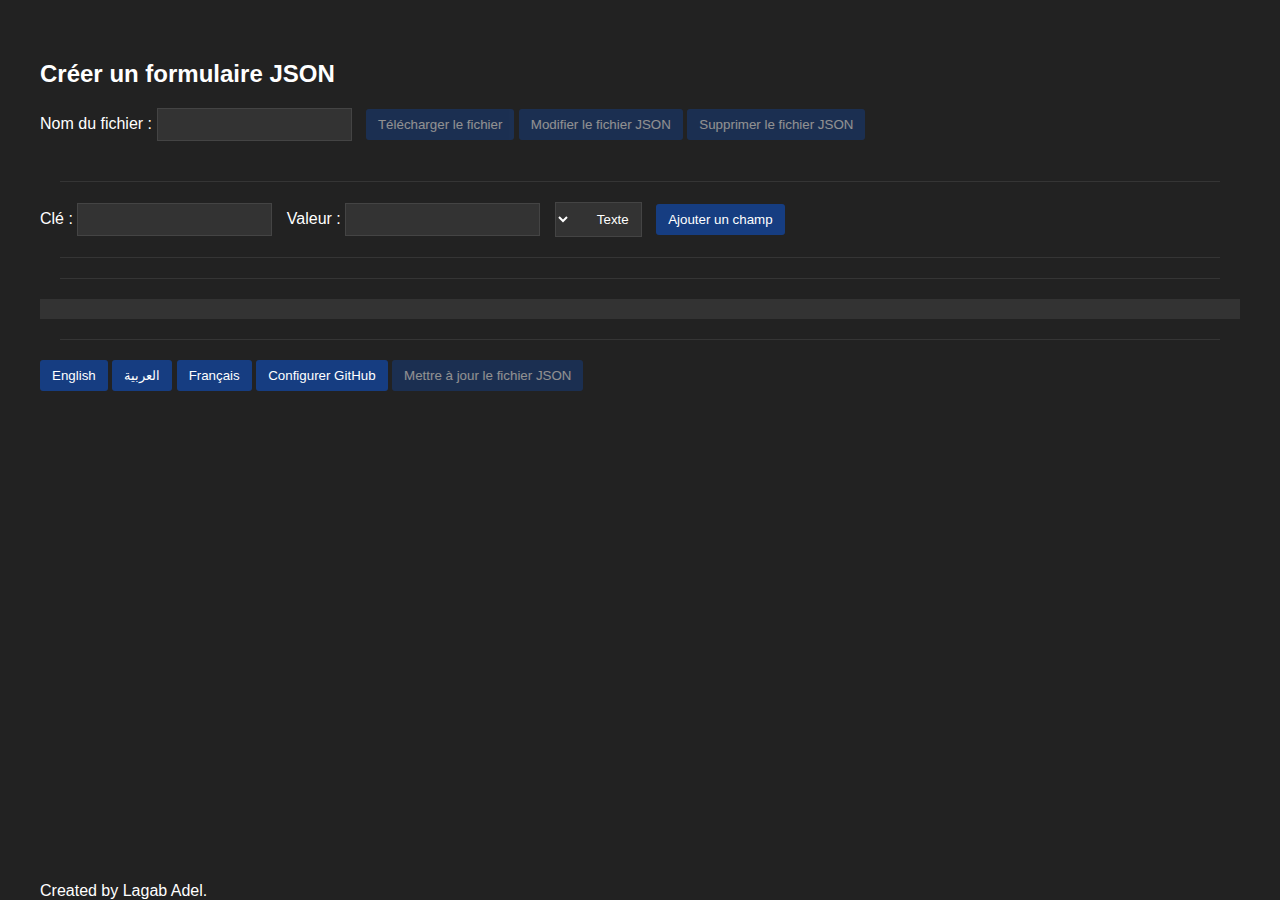
==== index.html @ 6e45dd1a "Update index.html" ====
<!DOCTYPE html>
<html lang="fr">
<head>
<meta charset="UTF-8">
<meta name="viewport" content="width=device-width, initial-scale=1.0">
<title>Create JSON Form</title>
<style>
  body {
    background-color: #222;
    color: #fff;
    font-family: Arial, sans-serif;
    margin: 0;
    padding: 40px;
  }

  h2 {
    color: #fff;
  }

  input[type="text"],
  select {
    background-color: #333;
    color: #fff;
    border: 1px solid #444;
    padding: 8px;
    margin-right: 10px;
  }

  input[type="text"]:focus,
  select:focus {
    outline: none;
    border-color: #555;
  }

  button {
    background-color: #163d81;
    color: #fff;
    border: none;
    padding: 8px 12px;
    cursor: pointer;
    border-radius: 3px;
  }

  button:hover {
    background-color: #2e4f89;
  }

  .nestedFields {
    margin-left: 20px;
  }

  .nestedFields div {
    margin-bottom: 5px;
  }

  #formFields {
    margin-top: 20px;
  }

  #formFields div {
    margin-bottom: 10px;
  }

  pre {
    background-color: #333;
    color: #fff;
    padding: 10px;
    white-space: pre-wrap;
    margin-top: 20px;
    font-size: 14px;
  }
</style>
</head>
<body>
  <h2 id="pageTitle">Créer un formulaire JSON</h2>
<div style="
    margin-bottom: 40px;
">
    <label id="fileNameLabel" for="fileName">Nom du fichier :</label>
    <input type="text" id="fileName">
    <button onclick="downloadJSON()" id="downloadBtn" disabled="" style="opacity: 0.5;">Télécharger le fichier</button>
    <button onclick="modifyJSONFile()" id="modifyBtn" disabled="" style="opacity: 0.5;">Modifier le fichier JSON</button>
    <button onclick="removeJSONFile()" id="removeBtn" disabled="" style="opacity: 0.5;">Supprimer le fichier JSON</button>
</div>
<div style="
    height: 1px;
    margin: 20px;
    width: auto;
    background-color: grey;
    opacity: 0.2;
"></div>
<div>
    <label id="keyLabel" for="inputKey">Clé :</label>
    <input type="text" id="inputKey" dir="rtl">
    <label id="valueLabel" for="inputValue">Valeur :</label>
    <input type="text" id="inputValue" dir="rtl">
    <select id="inputType" dir="rtl">
        <option value="string">Texte</option>
        <option value="number">Nombre</option>
        <option value="boolean">Booléen</option>
        <option value="array">Tableau</option>
        <option value="object">Objet</option>
    </select>
    <button onclick="addField()" id="addFieldBtn">Ajouter un champ</button>
</div>
<div style="
    height: 1px;
    margin: 20px;
    width: auto;
    background-color: grey;
    opacity: 0.2;
"></div>
<div id="formFields"></div>
<div style="
    height: 1px;
    margin: 20px;
    width: auto;
    background-color: grey;
    opacity: 0.2;
"></div>
<pre id="jsonDisplay"></pre>
<div style="
    height: 1px;
    margin: 20px;
    width: auto;
    background-color: grey;
    opacity: 0.2;
"></div>
<button onclick="changeLanguage('en')">English</button>
<button onclick="changeLanguage('ar')">العربية</button>
<button onclick="changeLanguage('fr')">Français</button>
<button onclick="configureGitHub()">Configurer GitHub</button>
<button onclick="updateJSONFile()" id="updateBtn" disabled="" style="opacity: 0.5;">Mettre à jour le fichier JSON</button>
<div style="
    position: absolute;
    bottom: 0;
">Created by Lagab Adel.</div>

<script>
    let jsonObject = {};
    let githubOwner=null;
    let githubRepo=null;
    let githubPath=null;
    let githubFileName=null;
    let githubToken=null;
    const languageTexts = {
        'en': {
            'pageTitle': 'Create JSON Form',
            'addFieldBtn': 'Add Field',
            'downloadBtn': 'Download File',
            'modifyBtn': 'Modify JSON File',
            'removeBtn': 'Remove JSON File',
            'updateBtn': 'Update JSON File',
            'keyLabel': 'Key:',
            'valueLabel': 'Value:',
            'fileNameLabel': 'File Name:',
            'stringOption': 'String',
            'numberOption': 'Number',
            'booleanOption': 'Boolean',
            'arrayOption': 'Array',
            'objectOption': 'Object'
        },
        'ar': {
            'pageTitle': 'إنشاء نموذج JSON',
            'addFieldBtn': 'إضافة حقل',
            'downloadBtn': 'تحميل الملف',
            'modifyBtn': 'تعديل ملف JSON',
            'removeBtn': 'إزالة ملف JSON',
            'updateBtn': 'تحديث ملف JSON',
            'keyLabel': 'المفتاح:',
            'valueLabel': 'القيمة:',
            'fileNameLabel': 'اسم الملف:',
            'stringOption': 'نص',
            'numberOption': 'رقم',
            'booleanOption': 'منطقي',
            'arrayOption': 'مصفوفة',
            'objectOption': 'كائن'
        },
        'fr': {
            'pageTitle': 'Créer un formulaire JSON',
            'addFieldBtn': 'Ajouter un champ',
            'downloadBtn': 'Télécharger le fichier',
            'modifyBtn': 'Modifier le fichier JSON',
            'removeBtn': 'Supprimer le fichier JSON',
            'updateBtn': 'Mettre à jour le fichier JSON',
            'keyLabel': 'Clé :',
            'valueLabel': 'Valeur :',
            'fileNameLabel': 'Nom du fichier :',
            'stringOption': 'Texte',
            'numberOption': 'Nombre',
            'booleanOption': 'Booléen',
            'arrayOption': 'Tableau',
            'objectOption': 'Objet'
        }
    };

    function removeDiacritics(text) {
        return text.normalize('NFD').replace(/[\u064B-\u0652]/g, '');
    }

    function loadConfigFromLocalStorage() {
         githubOwner = localStorage.getItem('githubOwner');
         githubRepo = localStorage.getItem('githubRepo');
         githubToken = localStorage.getItem('githubToken');

        // Check if configuration exists in localStorage
        if (githubOwner && githubRepo && githubToken) {
            // Enable the update button
            const updateBtn = document.getElementById('updateBtn');
            updateBtn.disabled = false;
            updateBtn.style.opacity = '1';
        }
    }

    // Load configuration from localStorage when the page loads
    window.onload = function() {
        loadConfigFromLocalStorage();
    };

    function configureGitHub() {
         githubOwner = prompt("Enter your GitHub repository owner:");
         githubRepo = prompt("Enter your GitHub repository name:");
         githubToken = prompt("Please enter your GitHub access token:");
        if (githubOwner && githubRepo && githubToken) {
            localStorage.setItem('githubOwner', githubOwner);
            localStorage.setItem('githubRepo', githubRepo);
            localStorage.setItem('githubToken', githubToken);

            // Enable the update button
            const updateBtn = document.getElementById('updateBtn');
            updateBtn.disabled = false;
            updateBtn.style.opacity = '1';
        }
    }

    function updateJSONFile() {
         githubOwner = localStorage.getItem('githubOwner');
         githubRepo = localStorage.getItem('githubRepo');
         githubPath = prompt("Enter the path to the file in your GitHub repository:");
         githubFileName = prompt("Enter the name of the file to update:");

        if (githubOwner && githubRepo && githubPath && githubFileName) {
             githubToken = localStorage.getItem('githubToken');
            const fileContent = JSON.stringify(jsonObject, null, 2);
            const commitMessage = prompt("Enter a commit message:");

            // Make API request to update the JSON file in the GitHub repository
            fetch(`https://api.github.com/repos/${githubOwner}/${githubRepo}/contents/${githubPath}/${githubFileName}`, {
                method: 'PUT',
                headers: {
                    'Authorization': `token ${githubToken}`,
                    'Content-Type': 'application/json'
                },
                body: JSON.stringify({
                    message: commitMessage,
                    content: btoa(fileContent) // encode content as base64
                })
            })
            .then(response => {
                if (response.ok) {
                    alert("JSON file updated successfully!");
                    // Enable modify and remove buttons after the first upload
                    document.getElementById('modifyBtn').disabled = false;
                    document.getElementById('removeBtn').disabled = false;
                } else {
                    throw new Error('Failed to update JSON file');
                }
            })
            .catch(error => {
                console.error(error);
                alert("Failed to update JSON file. Please try again.");
            });
        }
    }

function modifyJSONFile() {
 

    if (githubOwner && githubRepo && githubPath && githubFileName) {
        // Retrieve the current commit SHA of the file
        fetch(`https://api.github.com/repos/${githubOwner}/${githubRepo}/contents/${githubPath}/${githubFileName}`)
            .then(response => response.json())
            .then(data => {
                if (data && data.sha) {
                        const commitMessage = prompt("Enter a commit message for the modification:");
                       const fileContent = JSON.stringify(jsonObject, null, 2);
                        // Make API request to update the JSON file in the GitHub repository
                        fetch(`https://api.github.com/repos/${githubOwner}/${githubRepo}/contents/${githubPath}/${githubFileName}`, {
                            method: 'PUT',
                            headers: {
                                'Authorization': `token ${githubToken}`,
                                'Content-Type': 'application/json'
                            },
                            body: JSON.stringify({
                                message: commitMessage,
                                content: btoa(fileContent), // encode content as base64
                                sha: data.sha // include the current commit SHA
                            })
                        })
                        .then(response => {
                            if (response.ok) {
                                alert("JSON file modified successfully!");
                            } else {
                                throw new Error('Failed to modify JSON file');
                            }
                        })
                        .catch(error => {
                            console.error(error);
                            alert("Failed to modify JSON file. Please try again.");
                        });
                    
                } else {
                    throw new Error('Failed to retrieve file information');
                }
            })
            .catch(error => {
                console.error(error);
                alert("Failed to retrieve file information. Please try again.");
            });
    } else {
        alert("GitHub configuration is missing. Please configure GitHub first.");
    }
}


function removeJSONFile() {

    if (githubOwner && githubRepo && githubPath && githubFileName) {
        const commitMessage = prompt("Enter a commit message for the removal:");

        // Make API request to delete the JSON file from the GitHub repository
        fetch(`https://api.github.com/repos/${githubOwner}/${githubRepo}/contents/${githubPath}/${githubFileName}`, {
            method: 'DELETE',
            headers: {
                'Authorization': `token ${githubToken}`,
                'Content-Type': 'application/json'
            },
            body: JSON.stringify({
                message: commitMessage
            })
        })
        .then(response => {
            if (response.ok) {
                alert("JSON file removed successfully!");
            } else {
                throw new Error('Failed to remove JSON file');
            }
        })
        .catch(error => {
            console.error(error);
            alert("Failed to remove JSON file. Please try again.");
        });
    } else {
        alert("GitHub configuration is missing. Please configure GitHub first.");
    }
}


    var contentElement = document.getElementById('jsonDisplay');
    var myButton = document.getElementById('downloadBtn');

    // Function to enable/disable button based on content
    function checkContent() {
        if (contentElement.textContent.trim().length > 0) {
            myButton.disabled = false;
            myButton.style.opacity = '1';
        } else {
            myButton.disabled = true;
            myButton.style.opacity = '0.5';
        }
    }

    // Initial check
    checkContent();

    // Create a MutationObserver to watch for changes in the contentElement
    const observer = new MutationObserver(checkContent);

    // Configure the observer to watch for changes in the text content
    const config = { childList: true };

    // Start observing the contentElement
    observer.observe(contentElement, config);
  function addField() {
    const key = removeDiacritics(document.getElementById("inputKey").value);
    const value = removeDiacritics(document.getElementById("inputValue").value);
    const type = document.getElementById("inputType").value;

    let fieldValue;
    switch (type) {
        case "number":
            fieldValue = parseFloat(value);
            break;
        case "boolean":
            fieldValue = value === "true";
            break;
        case "array":
            fieldValue = JSON.parse(value);
            break;
        case "object":
            fieldValue = {};
            break;
        default:
            fieldValue = value;
    }

    if (jsonObject[key] && typeof jsonObject[key] === 'object') {
        const nestedKey = removeDiacritics(prompt('Enter nested key:', ''));
        const nestedValue = removeDiacritics(prompt('Enter nested value:', ''));
        fieldValue[nestedKey] = nestedValue;
    }

    jsonObject[key] = fieldValue;

    renderForm();
    displayJSON();
}
function renderForm() {
        const formFields = document.getElementById("formFields");
        formFields.innerHTML = "";

        Object.keys(jsonObject).forEach(key => {
            const fieldDiv = document.createElement("div");
            fieldDiv.textContent = `${key}:`;

            if (typeof jsonObject[key] === 'object') {
                const nestedFieldsDiv = document.createElement("div");
                nestedFieldsDiv.className = "nestedFields";

                Object.keys(jsonObject[key]).forEach(nestedKey => {
                    const nestedFieldDiv = document.createElement("div");
                    nestedFieldDiv.textContent = `${nestedKey}: ${jsonObject[key][nestedKey]}`;
                    nestedFieldsDiv.appendChild(nestedFieldDiv);
                });

                fieldDiv.appendChild(nestedFieldsDiv);
            } else {
                fieldDiv.textContent += ` ${JSON.stringify(jsonObject[key])}`;
            }

            formFields.appendChild(fieldDiv);
        });
    }

    function displayJSON() {
        document.getElementById("jsonDisplay").textContent = JSON.stringify(jsonObject, null, 2);
    }

    function changeLanguage(lang) {
        const htmlElement = document.documentElement;
        htmlElement.lang = lang;

        const texts = languageTexts[lang];
        Object.keys(texts).forEach(key => {
            const element = document.getElementById(key);
            if (element) {
                element.textContent = texts[key];
            }
        });

        // Update select options
        const selectElement = document.getElementById("inputType");
        selectElement.innerHTML = '';
        const options = ['string', 'number', 'boolean', 'array', 'object'];
        options.forEach(option => {
            const optionElement = document.createElement("option");
            optionElement.value = option;
            optionElement.textContent = texts[option + 'Option'];
            selectElement.appendChild(optionElement);
        });
    }
</script>

</body>
</html>
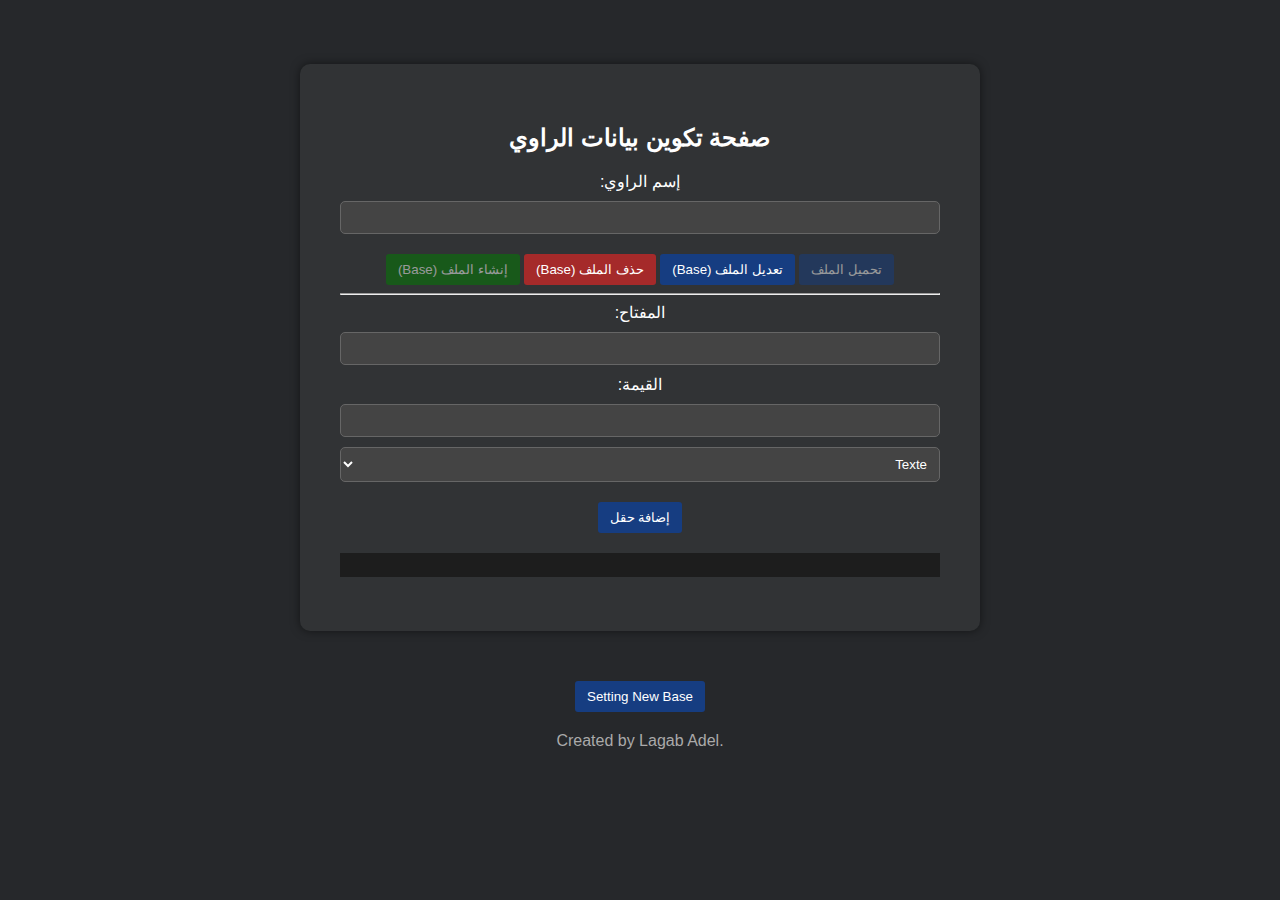
==== commit eb96c943: "Update index.html" ====
--- a/index.html
+++ b/index.html
@@ -1,140 +1,199 @@
 <!DOCTYPE html>
-<html lang="fr">
+<html lang="ar">
 <head>
-<meta charset="UTF-8">
-<meta name="viewport" content="width=device-width, initial-scale=1.0">
-<title>Create JSON Form</title>
-<style>
-  body {
-    background-color: #222;
-    color: #fff;
-    font-family: Arial, sans-serif;
-    margin: 0;
-    padding: 40px;
-  }
-
-  h2 {
-    color: #fff;
-  }
-
-  input[type="text"],
-  select {
-    background-color: #333;
-    color: #fff;
-    border: 1px solid #444;
-    padding: 8px;
-    margin-right: 10px;
-  }
-
-  input[type="text"]:focus,
-  select:focus {
-    outline: none;
-    border-color: #555;
-  }
-
-  button {
-    background-color: #163d81;
-    color: #fff;
-    border: none;
-    padding: 8px 12px;
-    cursor: pointer;
-    border-radius: 3px;
-  }
-
-  button:hover {
-    background-color: #2e4f89;
-  }
-
-  .nestedFields {
-    margin-left: 20px;
-  }
-
-  .nestedFields div {
-    margin-bottom: 5px;
-  }
-
-  #formFields {
-    margin-top: 20px;
-  }
-
-  #formFields div {
-    margin-bottom: 10px;
-  }
-
-  pre {
-    background-color: #333;
-    color: #fff;
-    padding: 10px;
-    white-space: pre-wrap;
-    margin-top: 20px;
-    font-size: 14px;
-  }
-</style>
+    <meta http-equiv="Content-Type" content="text/html; charset=UTF-8">
+    <meta name="viewport" content="width=device-width, initial-scale=1.0">
+    <title>Create JSON Form</title>
+    <style>
+        
+        body {position: relative;
+            background-color: #26282b;
+            color: #fff;
+            font-family: Arial, sans-serif;
+            margin: 0;
+            padding: 0;
+            display: flow-root;
+            justify-content: center;
+            align-items: center;
+            height: 100%;
+           width: 100%;
+           left: 0;
+           top: 0;
+      text-align: -webkit-center;
+      direction: rtl;
+        }
+
+        #container {direction: rtl;
+            margin-top: 5%;
+            width: 80%;
+            max-width: 600px;
+            padding: 40px;
+            background-color: #313335;
+            border-radius: 10px;
+            box-shadow: 0 0 10px rgba(0, 0, 0, 0.5);
+            text-align: center;
+            position: relative;
+       align-self: center;
+       justify-self: center;
+       left: 0%;
+        }
+
+        h2 {direction: rtl;
+            color: #fff;
+            margin-bottom: 20px;
+        }
+
+        label {direction: rtl;
+            color: #fff;
+            display: block;
+            margin-bottom: 10px;
+        }
+
+        input[type="text"],
+        select {direction: rtl;
+            background-color: #444;
+            color: #fff;
+            border: 1px solid #666;
+            padding: 8px;
+            margin-bottom: 10px;
+            width: 100%;
+            box-sizing: border-box;
+            border-radius: 5px;
+        }
+
+        button {direction: rtl;
+            background-color: #163d81;
+            color: #fff;
+            border: none;
+            padding: 8px 12px;
+            cursor: pointer;
+            border-radius: 3px;
+            margin-top: 10px;
+        }
+
+        button:hover {direction: rtl;
+            background-color: #2e4f89;
+        }
+
+        pre {direction: rtl;
+            background-color: #333;
+            color: #fff;
+            padding: 10px;
+            white-space: pre-wrap;
+            margin-top: 20px;
+            font-size: 14px;
+            overflow-x: auto;
+        }
+
+        #jsonDisplay {direction: rtl;
+            text-align: left;
+            padding: 2%;
+            background-color: #1d1d1d;
+            color: #fff;
+            max-height: 250px;
+            scrollbar-width:none;
+        }
+
+        #window {direction: rtl;
+            background-color: #435266;
+            box-shadow: 0 0 10px rgba(0, 0, 0, 0.5);
+            border-radius: 10px;
+            padding: 20px;
+            margin-top: 20px;
+            height: 70%;
+            width: 70%;
+        }
+
+        .title {direction: rtl;
+            color: #fff;
+            font-size: 20px;
+            font-weight: bold;
+            margin-bottom: 10px;
+        }
+
+        ul {direction: rtl;
+            list-style-type: none;
+            padding: 0;
+            margin: 0;
+            text-align: left;
+            max-height: -webkit-fill-available;
+            scrollbar-width: none;
+            overflow: scroll;
+        }
+
+        li {direction: rtl;
+            background-color: #444444;
+            margin-bottom: 10px;
+            padding: 10px;
+            border-radius: 5px;
+        }
+
+        #credit {direction:ltr;
+            color: #aaa;
+            margin-top: 20px;
+        }
+    </style>
 </head>
 <body>
-  <h2 id="pageTitle">Créer un formulaire JSON</h2>
-<div style="
-    margin-bottom: 40px;
-">
-    <label id="fileNameLabel" for="fileName">Nom du fichier :</label>
-    <input type="text" id="fileName">
-    <button onclick="downloadJSON()" id="downloadBtn" disabled="" style="opacity: 0.5;">Télécharger le fichier</button>
-    <button onclick="modifyJSONFile()" id="modifyBtn" disabled="" style="opacity: 0.5;">Modifier le fichier JSON</button>
-    <button onclick="removeJSONFile()" id="removeBtn" disabled="" style="opacity: 0.5;">Supprimer le fichier JSON</button>
+    <div id="container">
+        <h2 id="pageTitle">صفحة تكوين بيانات الراوي</h2>
+
+        <div>
+            <label for="fileName">إسم الراوي:</label>
+            <input type="text" id="fileName">
+            <button onclick="downloadJSON()" id="downloadBtn" disabled>تحميل الملف</button>
+            <button onclick="modifyJSONFile()" id="modifyBtn" disabled>تعديل الملف (Base)</button>
+            <button onclick="removeJSONFile()" id="removeBtn" disabled style="background-color: brown;">حذف الملف (Base)</button>
+            <button onclick="updateJSONFile()" id="updateBtn" disabled="" style="opacity: 0.5;background-color: green;">إنشاء الملف (Base)</button>
+        </div>
+
+        <hr>
+
+        <div>
+            <label for="inputKey">المفتاح:</label>
+            <input type="text" id="inputKey" dir="rtl">
+            <label for="inputValue">القيمة:</label>
+            <input type="text" id="inputValue" dir="rtl">
+            <select id="inputType" dir="rtl">
+                <option value="string">Texte</option>
+                <option value="number">Nombre</option>
+                <option value="boolean">Booléen</option>
+                <option value="array">Tableau</option>
+                <option value="object">Objet</option>
+            </select>
+            <button onclick="addField()" id="addFieldBtn">إضافة حقل</button>
+        </div>
+
+        <pre id="jsonDisplay"></pre>
+
+       
+
+      </div>
+     
+<div id="container" style="min-height: 100%;display: flow;background-color: transparent;box-shadow: none;margin: 0;">  
+    
+
+<div style="margin-top: 0;">
+    <button onclick="changeLanguage('en')" style="display: none;">English</button>
+    <button onclick="changeLanguage('ar')"style="display: none;">العربية</button>
+    <button onclick="changeLanguage('fr')" style="display: none;">Français</button>
+    <button onclick="configureGitHub()">Setting New Base</button>
 </div>
-<div style="
-    height: 1px;
-    margin: 20px;
-    width: auto;
-    background-color: grey;
-    opacity: 0.2;
-"></div>
-<div>
-    <label id="keyLabel" for="inputKey">Clé :</label>
-    <input type="text" id="inputKey" dir="rtl">
-    <label id="valueLabel" for="inputValue">Valeur :</label>
-    <input type="text" id="inputValue" dir="rtl">
-    <select id="inputType" dir="rtl">
-        <option value="string">Texte</option>
-        <option value="number">Nombre</option>
-        <option value="boolean">Booléen</option>
-        <option value="array">Tableau</option>
-        <option value="object">Objet</option>
-    </select>
-    <button onclick="addField()" id="addFieldBtn">Ajouter un champ</button>
+
+<div id="credit">Created by Lagab Adel.</div>   </div>
+<div id="window" class="path" style="overflow: hidden;display:none ; position: fixed; top: 50%; left: 50%; transform: translate(-50%, -50%);">
+    <div class="title">أسماء الرواة</div>
+    <ul id="alph">
+    </ul>
+    <button id="back" style="position: fixed;bottom:0;right:0;margin: 4%;">العودة إلى الخلف</button>
 </div>
-<div style="
-    height: 1px;
-    margin: 20px;
-    width: auto;
-    background-color: grey;
-    opacity: 0.2;
-"></div>
-<div id="formFields"></div>
-<div style="
-    height: 1px;
-    margin: 20px;
-    width: auto;
-    background-color: grey;
-    opacity: 0.2;
-"></div>
-<pre id="jsonDisplay"></pre>
-<div style="
-    height: 1px;
-    margin: 20px;
-    width: auto;
-    background-color: grey;
-    opacity: 0.2;
-"></div>
-<button onclick="changeLanguage('en')">English</button>
-<button onclick="changeLanguage('ar')">العربية</button>
-<button onclick="changeLanguage('fr')">Français</button>
-<button onclick="configureGitHub()">Configurer GitHub</button>
-<button onclick="updateJSONFile()" id="updateBtn" disabled="" style="opacity: 0.5;">Mettre à jour le fichier JSON</button>
-<div style="
-    position: absolute;
-    bottom: 0;
-">Created by Lagab Adel.</div>
+<div id="window" class="rawi" style="overflow: hidden;display: none; position: fixed; top: 50%; left: 50%; transform: translate(-50%, -50%);">
+    <div class="title">أسماء الرواة</div>
+    <ul id="alph2">
+    </ul>
+    <button id="back2"style="position: fixed;bottom:0;right:0;margin: 4%;">العودة إلى الخلف</button>
+</div>
+</body>
 
 <script>
     let jsonObject = {};
@@ -143,17 +202,18 @@
     let githubPath=null;
     let githubFileName=null;
     let githubToken=null;
+    
     const languageTexts = {
         'en': {
-            'pageTitle': 'Create JSON Form',
+            'pageTitle': 'Narrator Data Configuration Page',
             'addFieldBtn': 'Add Field',
             'downloadBtn': 'Download File',
-            'modifyBtn': 'Modify JSON File',
-            'removeBtn': 'Remove JSON File',
-            'updateBtn': 'Update JSON File',
+            'modifyBtn': 'Modify JSON File (Github)',
+            'removeBtn': 'Remove JSON File (Github)',
+            'updateBtn': 'Create JSON File (Github)',
             'keyLabel': 'Key:',
             'valueLabel': 'Value:',
-            'fileNameLabel': 'File Name:',
+            'fileNameLabel': 'Rawi Name:',
             'stringOption': 'String',
             'numberOption': 'Number',
             'booleanOption': 'Boolean',
@@ -161,15 +221,15 @@
             'objectOption': 'Object'
         },
         'ar': {
-            'pageTitle': 'إنشاء نموذج JSON',
+            'pageTitle': 'إنشاء نموذج (Github)',
             'addFieldBtn': 'إضافة حقل',
             'downloadBtn': 'تحميل الملف',
-            'modifyBtn': 'تعديل ملف JSON',
-            'removeBtn': 'إزالة ملف JSON',
-            'updateBtn': 'تحديث ملف JSON',
+            'modifyBtn': 'تعديل ملف (Github)',
+            'removeBtn': 'إزالة ملف (Github)',
+            'updateBtn': 'تحديث ملف (Github)',
             'keyLabel': 'المفتاح:',
             'valueLabel': 'القيمة:',
-            'fileNameLabel': 'اسم الملف:',
+            'fileNameLabel': 'اسم الراوي:',
             'stringOption': 'نص',
             'numberOption': 'رقم',
             'booleanOption': 'منطقي',
@@ -177,15 +237,15 @@
             'objectOption': 'كائن'
         },
         'fr': {
-            'pageTitle': 'Créer un formulaire JSON',
+            'pageTitle': 'Page de configuration des données du narrateur',
             'addFieldBtn': 'Ajouter un champ',
             'downloadBtn': 'Télécharger le fichier',
-            'modifyBtn': 'Modifier le fichier JSON',
-            'removeBtn': 'Supprimer le fichier JSON',
-            'updateBtn': 'Mettre à jour le fichier JSON',
+            'modifyBtn': 'Modifier le fichier (Github)',
+            'removeBtn': 'Supprimer le fichier (Github)',
+            'updateBtn': 'Creer le fichier (Github)',
             'keyLabel': 'Clé :',
             'valueLabel': 'Valeur :',
-            'fileNameLabel': 'Nom du fichier :',
+            'fileNameLabel': 'Nom du Rawi :',
             'stringOption': 'Texte',
             'numberOption': 'Nombre',
             'booleanOption': 'Booléen',
@@ -218,9 +278,9 @@
     };
 
     function configureGitHub() {
-         githubOwner = prompt("Enter your GitHub repository owner:");
-         githubRepo = prompt("Enter your GitHub repository name:");
-         githubToken = prompt("Please enter your GitHub access token:");
+         githubOwner = prompt(":إسم المستخدم");
+         githubRepo = prompt(":إسم قاعدة البيانات");
+         githubToken = prompt(":كلمة المرور");
         if (githubOwner && githubRepo && githubToken) {
             localStorage.setItem('githubOwner', githubOwner);
             localStorage.setItem('githubRepo', githubRepo);
@@ -324,36 +384,50 @@
 
 
 function removeJSONFile() {
-
     if (githubOwner && githubRepo && githubPath && githubFileName) {
-        const commitMessage = prompt("Enter a commit message for the removal:");
-
-        // Make API request to delete the JSON file from the GitHub repository
-        fetch(`https://api.github.com/repos/${githubOwner}/${githubRepo}/contents/${githubPath}/${githubFileName}`, {
-            method: 'DELETE',
-            headers: {
-                'Authorization': `token ${githubToken}`,
-                'Content-Type': 'application/json'
-            },
-            body: JSON.stringify({
-                message: commitMessage
+        // Retrieve the current commit SHA of the file
+        fetch(`https://api.github.com/repos/${githubOwner}/${githubRepo}/contents/${githubPath}/${githubFileName}`)
+            .then(response => response.json())
+            .then(data => {
+                if (data && data.sha) {
+                    const commitMessage = prompt("Enter a commit message for the removal:");
+
+                    // Make API request to delete the JSON file from the GitHub repository
+                    fetch(`https://api.github.com/repos/${githubOwner}/${githubRepo}/contents/${githubPath}/${githubFileName}`, {
+                        method: 'DELETE',
+                        headers: {
+                            'Authorization': `token ${githubToken}`,
+                            'Content-Type': 'application/json'
+                        },
+                        body: JSON.stringify({
+                            message: commitMessage,
+                            sha: data.sha // include the current commit SHA
+                        })
+                    })
+                    .then(response => {
+                        if (response.ok) {
+                            alert("JSON file removed successfully!");
+                        } else {
+                            throw new Error('Failed to remove JSON file');
+                        }
+                    })
+                    .catch(error => {
+                        console.error(error);
+                        alert("Failed to remove JSON file. Please try again.");
+                    });
+                } else {
+                    throw new Error('Failed to retrieve file information');
+                }
             })
-        })
-        .then(response => {
-            if (response.ok) {
-                alert("JSON file removed successfully!");
-            } else {
-                throw new Error('Failed to remove JSON file');
-            }
-        })
-        .catch(error => {
-            console.error(error);
-            alert("Failed to remove JSON file. Please try again.");
-        });
+            .catch(error => {
+                console.error(error);
+                alert("Failed to retrieve file information. Please try again.");
+            });
     } else {
         alert("GitHub configuration is missing. Please configure GitHub first.");
     }
 }
+
 
 
     var contentElement = document.getElementById('jsonDisplay');
@@ -381,7 +455,7 @@
 
     // Start observing the contentElement
     observer.observe(contentElement, config);
-  function addField() {
+    function addField() {
     const key = removeDiacritics(document.getElementById("inputKey").value);
     const value = removeDiacritics(document.getElementById("inputValue").value);
     const type = document.getElementById("inputType").value;
@@ -415,9 +489,9 @@
     renderForm();
     displayJSON();
 }
+
 function renderForm() {
-        const formFields = document.getElementById("formFields");
-        formFields.innerHTML = "";
+      
 
         Object.keys(jsonObject).forEach(key => {
             const fieldDiv = document.createElement("div");
@@ -438,7 +512,6 @@
                 fieldDiv.textContent += ` ${JSON.stringify(jsonObject[key])}`;
             }
 
-            formFields.appendChild(fieldDiv);
         });
     }
 
@@ -469,7 +542,114 @@
             selectElement.appendChild(optionElement);
         });
     }
+  function listPathsInRepository() {
+
+    if (githubToken) {
+        fetch(`https://api.github.com/repos/${githubOwner}/${githubRepo}/contents`, {
+                        method: 'GET',
+                        headers: {
+                            'Authorization': `token ${githubToken}`,
+                            'Content-Type': 'application/json'
+                        }
+                    })
+        .then(response => response.json())
+        .then(data => {
+            if (Array.isArray(data)) {
+                const paths = data.filter(item => item.type === 'dir').map(item => item.path);
+                displayPathList(paths);
+            } else {
+                throw new Error('Failed to fetch paths');
+            }
+        })
+        .catch(error => {
+            console.error(error);
+            alert("Failed to fetch paths. Please try again.");
+        });
+    } else {
+        alert("GitHub token is missing. Please log in and authorize access.");
+    }
+}
+function displayPathList(paths) {
+    const pathList = document.querySelector('#alph');
+
+    paths.forEach(path => {
+        const button = document.createElement('li');
+        button.textContent = path;
+        button.addEventListener('click', () => {
+            listFilesAtPath(path);
+        });
+        button.style.direction = 'rtl';
+        pathList.appendChild(button);
+    });
+    document.querySelector('.path').style.display = 'flow';
+}
+function listFilesAtPath(path) {
+    if (githubToken) {
+           fetch(`https://api.github.com/repos/${githubOwner}/${githubRepo}/contents/${path}`, {
+                        method: 'GET',
+                        headers: {
+                            'Authorization': `token ${githubToken}`,
+                            'Content-Type': 'application/json'
+                        }
+                    })
+        .then(response => response.json())
+        .then(data => {
+            if (Array.isArray(data)) {
+                const fileNames = data.filter(item => item.type === 'file').map(item => item.name);
+                displayFileList(fileNames);
+            } else {
+                throw new Error('Failed to fetch files');
+            }
+        })
+        .catch(error => {
+            console.error(error);
+            alert("Failed to fetch files. Please try again.");
+        });
+    } else {
+        alert("GitHub token is missing. Please log in and authorize access.");
+    }
+}
+function displayFileList(paths) {
+    const pathList = document.querySelector('#alph2');
+
+paths.forEach(path => {
+    const button = document.createElement('li');
+    button.textContent = path;
+    button.addEventListener('click', () => {
+        
+    });
+    button.style.direction = 'rtl';
+    pathList.appendChild(button);
+});
+document.querySelector('.path').style.display = 'none';
+document.querySelector('.rawi').style.display = '';
+
+    const backButton = document.querySelector('#back2');
+    backButton.addEventListener('click', () => {
+        // Remove the file list and display the path list again
+        document.querySelector('.path').style.display = '';
+document.querySelector('.rawi').style.display = 'none';
+    });
+}
+const backButton = document.querySelector('#back');
+    backButton.addEventListener('click', () => {
+        // Remove the file list and display the path list again
+        document.querySelector('.path').style.display = 'none';
+    });
+    function downloadJSON() {
+        const fileName = document.getElementById("fileName").value || "data";
+        const jsonContent = JSON.stringify(jsonObject, null, 2);
+        const blob = new Blob([jsonContent], { type: "application/json" });
+        const url = URL.createObjectURL(blob);
+        const link = document.createElement("a");
+        link.href = url;
+        link.download = `${fileName}.json`;
+        document.body.appendChild(link);
+        link.click();
+        document.body.removeChild(link);
+    }
+
+    var contentElement = document.getElementById('jsonDisplay');
+    var myButton = document.getElementById('downloadBtn');
 </script>
-
-</body>
 </html>
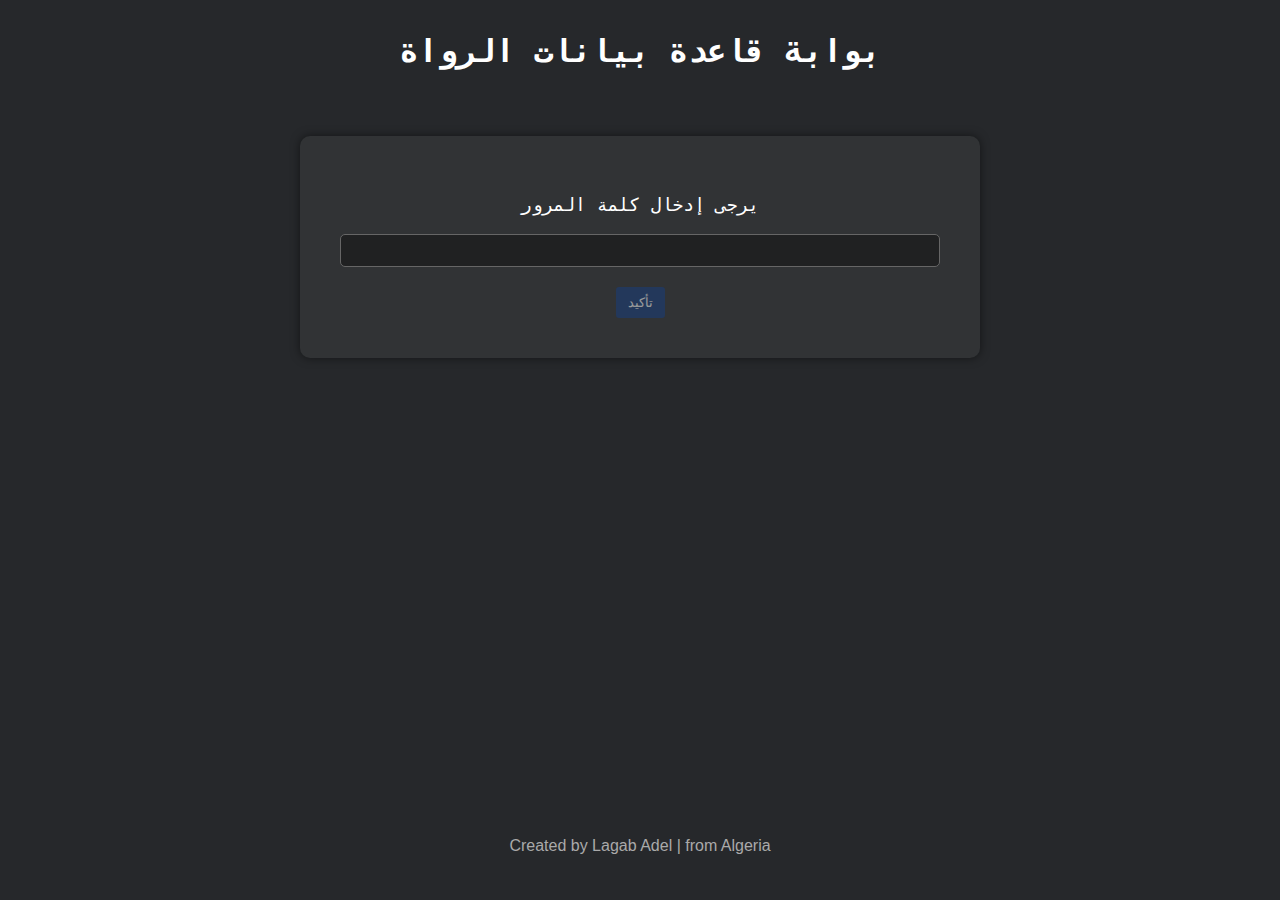
==== commit ed3b5162: "ew" ====
--- a/index.html
+++ b/index.html
@@ -15,8 +15,8 @@
             display: flow-root;
             justify-content: center;
             align-items: center;
-            height: 100%;
-           width: 100%;
+            height: 100vh;
+           width: -webkit-fill-available;
            left: 0;
            top: 0;
       text-align: -webkit-center;
@@ -36,6 +36,7 @@
        align-self: center;
        justify-self: center;
        left: 0%;
+       gap: 10%;
         }
 
         h2 {direction: rtl;
@@ -127,529 +128,118 @@
             padding: 10px;
             border-radius: 5px;
         }
+        p{direction: rtl;
+            color: white;
+         font-size: large;
+         font-family: 'Courier New', Courier, monospace;
+        }
+.custom-dialog {
+    position: fixed;
+    bottom: -500px; 
+    left: 20px; 
+    background-color: #e9e8e5;
+    padding: 20px;
+    border: 1px solid #ccc;
+    border-radius: 3px;
+    box-shadow: black 0 0 5px 2px;
+    display: none; 
+}
+
+.custom-dialog.show {
+    display: block;
+    animation: slideIn 0.5s forwards;
+}
+
+
+@keyframes slideIn {
+    0% {
+        bottom: -500px;
+    }
+    100% {
+        bottom: 20px;
+    }
+}
+
 
         #credit {direction:ltr;
             color: #aaa;
             margin-top: 20px;
+            position: absolute;
+            bottom: 5%;
+            justify-content: center;
+            width: -webkit-fill-available;
         }
     </style>
 </head>
 <body>
-    <div id="container">
-        <h2 id="pageTitle">صفحة تكوين بيانات الراوي</h2>
-
-        <div>
-            <label for="fileName">إسم الراوي:</label>
-            <input type="text" id="fileName">
-            <button onclick="downloadJSON()" id="downloadBtn" disabled>تحميل الملف</button>
-            <button onclick="modifyJSONFile()" id="modifyBtn" disabled>تعديل الملف (Base)</button>
-            <button onclick="removeJSONFile()" id="removeBtn" disabled style="background-color: brown;">حذف الملف (Base)</button>
-            <button onclick="updateJSONFile()" id="updateBtn" disabled="" style="opacity: 0.5;background-color: green;">إنشاء الملف (Base)</button>
-        </div>
-
-        <hr>
-
-        <div>
-            <label for="inputKey">المفتاح:</label>
-            <input type="text" id="inputKey" dir="rtl">
-            <label for="inputValue">القيمة:</label>
-            <input type="text" id="inputValue" dir="rtl">
-            <select id="inputType" dir="rtl">
-                <option value="string">Texte</option>
-                <option value="number">Nombre</option>
-                <option value="boolean">Booléen</option>
-                <option value="array">Tableau</option>
-                <option value="object">Objet</option>
-            </select>
-            <button onclick="addField()" id="addFieldBtn">إضافة حقل</button>
-        </div>
-
-        <pre id="jsonDisplay"></pre>
-
-       
-
-      </div>
-     
-<div id="container" style="min-height: 100%;display: flow;background-color: transparent;box-shadow: none;margin: 0;">  
-    
-
-<div style="margin-top: 0;">
-    <button onclick="changeLanguage('en')" style="display: none;">English</button>
-    <button onclick="changeLanguage('ar')"style="display: none;">العربية</button>
-    <button onclick="changeLanguage('fr')" style="display: none;">Français</button>
-    <button onclick="configureGitHub()">Setting New Base</button>
-</div>
-
-<div id="credit">Created by Lagab Adel.</div>   </div>
-<div id="window" class="path" style="overflow: hidden;display:none ; position: fixed; top: 50%; left: 50%; transform: translate(-50%, -50%);">
-    <div class="title">أسماء الرواة</div>
-    <ul id="alph">
-    </ul>
-    <button id="back" style="position: fixed;bottom:0;right:0;margin: 4%;">العودة إلى الخلف</button>
-</div>
-<div id="window" class="rawi" style="overflow: hidden;display: none; position: fixed; top: 50%; left: 50%; transform: translate(-50%, -50%);">
-    <div class="title">أسماء الرواة</div>
-    <ul id="alph2">
-    </ul>
-    <button id="back2"style="position: fixed;bottom:0;right:0;margin: 4%;">العودة إلى الخلف</button>
+    <p style="font-size: xx-large;font-weight: 700;">بوابة قاعدة بيانات الرواة </p>
+    <div id="container" style="visibility: hidden;"> <p>يرجى إدخال كلمة المرور</p><input type="text" style="direction: ltr;background-color: rgba(0, 0, 0, 0.342);"><button id="ok" go='false' style="opacity: 0.5;pointer-events: none;">تأكيد</button></div>
+  <div id="credit">Created by Lagab Adel | from Algeria</div> 
+  <div id="customDialog" class="custom-dialog">
+    <p id="customMessage" style="color: black;">This is a notification message.</p>
+    <button onclick="hideCustomDialog()">Close</button>
 </div>
 </body>
-
 <script>
-    let jsonObject = {};
-    let githubOwner=null;
-    let githubRepo=null;
-    let githubPath=null;
-    let githubFileName=null;
+     let githubOwner='Pgeniebox';
+    let githubRepo='Rowat_El_Hadith';
     let githubToken=null;
-    
-    const languageTexts = {
-        'en': {
-            'pageTitle': 'Narrator Data Configuration Page',
-            'addFieldBtn': 'Add Field',
-            'downloadBtn': 'Download File',
-            'modifyBtn': 'Modify JSON File (Github)',
-            'removeBtn': 'Remove JSON File (Github)',
-            'updateBtn': 'Create JSON File (Github)',
-            'keyLabel': 'Key:',
-            'valueLabel': 'Value:',
-            'fileNameLabel': 'Rawi Name:',
-            'stringOption': 'String',
-            'numberOption': 'Number',
-            'booleanOption': 'Boolean',
-            'arrayOption': 'Array',
-            'objectOption': 'Object'
-        },
-        'ar': {
-            'pageTitle': 'إنشاء نموذج (Github)',
-            'addFieldBtn': 'إضافة حقل',
-            'downloadBtn': 'تحميل الملف',
-            'modifyBtn': 'تعديل ملف (Github)',
-            'removeBtn': 'إزالة ملف (Github)',
-            'updateBtn': 'تحديث ملف (Github)',
-            'keyLabel': 'المفتاح:',
-            'valueLabel': 'القيمة:',
-            'fileNameLabel': 'اسم الراوي:',
-            'stringOption': 'نص',
-            'numberOption': 'رقم',
-            'booleanOption': 'منطقي',
-            'arrayOption': 'مصفوفة',
-            'objectOption': 'كائن'
-        },
-        'fr': {
-            'pageTitle': 'Page de configuration des données du narrateur',
-            'addFieldBtn': 'Ajouter un champ',
-            'downloadBtn': 'Télécharger le fichier',
-            'modifyBtn': 'Modifier le fichier (Github)',
-            'removeBtn': 'Supprimer le fichier (Github)',
-            'updateBtn': 'Creer le fichier (Github)',
-            'keyLabel': 'Clé :',
-            'valueLabel': 'Valeur :',
-            'fileNameLabel': 'Nom du Rawi :',
-            'stringOption': 'Texte',
-            'numberOption': 'Nombre',
-            'booleanOption': 'Booléen',
-            'arrayOption': 'Tableau',
-            'objectOption': 'Objet'
-        }
-    };
-
-    function removeDiacritics(text) {
-        return text.normalize('NFD').replace(/[\u064B-\u0652]/g, '');
-    }
+   let ok = document.getElementById('ok');
+   let input = document.querySelector('input');
+   let dialog = document.getElementById("customDialog");
+   let dialnot = document.getElementById("customMessage");
+   loadConfigFromLocalStorage();
+
+    input.addEventListener("input", ()=> {
+        if (input.value.trim().length > 10) {
+            ok.style.pointerEvents = 'all';
+            ok.style.opacity = '1';
+        } else {
+            ok.style.pointerEvents = 'none';
+            ok.style.opacity = '0.5';
+        }
+});
+   
 
     function loadConfigFromLocalStorage() {
-         githubOwner = localStorage.getItem('githubOwner');
-         githubRepo = localStorage.getItem('githubRepo');
-         githubToken = localStorage.getItem('githubToken');
-
-        // Check if configuration exists in localStorage
-        if (githubOwner && githubRepo && githubToken) {
-            // Enable the update button
-            const updateBtn = document.getElementById('updateBtn');
-            updateBtn.disabled = false;
-            updateBtn.style.opacity = '1';
-        }
-    }
-
-    // Load configuration from localStorage when the page loads
-    window.onload = function() {
-        loadConfigFromLocalStorage();
-    };
-
-    function configureGitHub() {
-         githubOwner = prompt(":إسم المستخدم");
-         githubRepo = prompt(":إسم قاعدة البيانات");
-         githubToken = prompt(":كلمة المرور");
-        if (githubOwner && githubRepo && githubToken) {
-            localStorage.setItem('githubOwner', githubOwner);
-            localStorage.setItem('githubRepo', githubRepo);
-            localStorage.setItem('githubToken', githubToken);
-
-            // Enable the update button
-            const updateBtn = document.getElementById('updateBtn');
-            updateBtn.disabled = false;
-            updateBtn.style.opacity = '1';
-        }
-    }
-
-    function updateJSONFile() {
-         githubOwner = localStorage.getItem('githubOwner');
-         githubRepo = localStorage.getItem('githubRepo');
-         githubPath = prompt("Enter the path to the file in your GitHub repository:");
-         githubFileName = prompt("Enter the name of the file to update:");
-
-        if (githubOwner && githubRepo && githubPath && githubFileName) {
-             githubToken = localStorage.getItem('githubToken');
-            const fileContent = JSON.stringify(jsonObject, null, 2);
-            const commitMessage = prompt("Enter a commit message:");
-
-            // Make API request to update the JSON file in the GitHub repository
-            fetch(`https://api.github.com/repos/${githubOwner}/${githubRepo}/contents/${githubPath}/${githubFileName}`, {
-                method: 'PUT',
-                headers: {
-                    'Authorization': `token ${githubToken}`,
-                    'Content-Type': 'application/json'
-                },
-                body: JSON.stringify({
-                    message: commitMessage,
-                    content: btoa(fileContent) // encode content as base64
-                })
-            })
-            .then(response => {
-                if (response.ok) {
-                    alert("JSON file updated successfully!");
-                    // Enable modify and remove buttons after the first upload
-                    document.getElementById('modifyBtn').disabled = false;
-                    document.getElementById('removeBtn').disabled = false;
-                } else {
-                    throw new Error('Failed to update JSON file');
-                }
-            })
-            .catch(error => {
-                console.error(error);
-                alert("Failed to update JSON file. Please try again.");
-            });
-        }
-    }
-
-function modifyJSONFile() {
- 
-
-    if (githubOwner && githubRepo && githubPath && githubFileName) {
-        // Retrieve the current commit SHA of the file
-        fetch(`https://api.github.com/repos/${githubOwner}/${githubRepo}/contents/${githubPath}/${githubFileName}`)
-            .then(response => response.json())
-            .then(data => {
-                if (data && data.sha) {
-                        const commitMessage = prompt("Enter a commit message for the modification:");
-                       const fileContent = JSON.stringify(jsonObject, null, 2);
-                        // Make API request to update the JSON file in the GitHub repository
-                        fetch(`https://api.github.com/repos/${githubOwner}/${githubRepo}/contents/${githubPath}/${githubFileName}`, {
-                            method: 'PUT',
-                            headers: {
-                                'Authorization': `token ${githubToken}`,
-                                'Content-Type': 'application/json'
-                            },
-                            body: JSON.stringify({
-                                message: commitMessage,
-                                content: btoa(fileContent), // encode content as base64
-                                sha: data.sha // include the current commit SHA
-                            })
-                        })
-                        .then(response => {
-                            if (response.ok) {
-                                alert("JSON file modified successfully!");
-                            } else {
-                                throw new Error('Failed to modify JSON file');
-                            }
-                        })
-                        .catch(error => {
-                            console.error(error);
-                            alert("Failed to modify JSON file. Please try again.");
-                        });
-                    
-                } else {
-                    throw new Error('Failed to retrieve file information');
-                }
-            })
-            .catch(error => {
-                console.error(error);
-                alert("Failed to retrieve file information. Please try again.");
-            });
-    } else {
-        alert("GitHub configuration is missing. Please configure GitHub first.");
-    }
-}
-
-
-function removeJSONFile() {
-    if (githubOwner && githubRepo && githubPath && githubFileName) {
-        // Retrieve the current commit SHA of the file
-        fetch(`https://api.github.com/repos/${githubOwner}/${githubRepo}/contents/${githubPath}/${githubFileName}`)
-            .then(response => response.json())
-            .then(data => {
-                if (data && data.sha) {
-                    const commitMessage = prompt("Enter a commit message for the removal:");
-
-                    // Make API request to delete the JSON file from the GitHub repository
-                    fetch(`https://api.github.com/repos/${githubOwner}/${githubRepo}/contents/${githubPath}/${githubFileName}`, {
-                        method: 'DELETE',
-                        headers: {
-                            'Authorization': `token ${githubToken}`,
-                            'Content-Type': 'application/json'
-                        },
-                        body: JSON.stringify({
-                            message: commitMessage,
-                            sha: data.sha // include the current commit SHA
-                        })
-                    })
-                    .then(response => {
-                        if (response.ok) {
-                            alert("JSON file removed successfully!");
-                        } else {
-                            throw new Error('Failed to remove JSON file');
-                        }
-                    })
-                    .catch(error => {
-                        console.error(error);
-                        alert("Failed to remove JSON file. Please try again.");
-                    });
-                } else {
-                    throw new Error('Failed to retrieve file information');
-                }
-            })
-            .catch(error => {
-                console.error(error);
-                alert("Failed to retrieve file information. Please try again.");
-            });
-    } else {
-        alert("GitHub configuration is missing. Please configure GitHub first.");
-    }
-}
-
-
-
-    var contentElement = document.getElementById('jsonDisplay');
-    var myButton = document.getElementById('downloadBtn');
-
-    // Function to enable/disable button based on content
-    function checkContent() {
-        if (contentElement.textContent.trim().length > 0) {
-            myButton.disabled = false;
-            myButton.style.opacity = '1';
-        } else {
-            myButton.disabled = true;
-            myButton.style.opacity = '0.5';
-        }
-    }
-
-    // Initial check
-    checkContent();
-
-    // Create a MutationObserver to watch for changes in the contentElement
-    const observer = new MutationObserver(checkContent);
-
-    // Configure the observer to watch for changes in the text content
-    const config = { childList: true };
-
-    // Start observing the contentElement
-    observer.observe(contentElement, config);
-    function addField() {
-    const key = removeDiacritics(document.getElementById("inputKey").value);
-    const value = removeDiacritics(document.getElementById("inputValue").value);
-    const type = document.getElementById("inputType").value;
-
-    let fieldValue;
-    switch (type) {
-        case "number":
-            fieldValue = parseFloat(value);
-            break;
-        case "boolean":
-            fieldValue = value === "true";
-            break;
-        case "array":
-            fieldValue = JSON.parse(value);
-            break;
-        case "object":
-            fieldValue = {};
-            break;
-        default:
-            fieldValue = value;
-    }
-
-    if (jsonObject[key] && typeof jsonObject[key] === 'object') {
-        const nestedKey = removeDiacritics(prompt('Enter nested key:', ''));
-        const nestedValue = removeDiacritics(prompt('Enter nested value:', ''));
-        fieldValue[nestedKey] = nestedValue;
-    }
-
-    jsonObject[key] = fieldValue;
-
-    renderForm();
-    displayJSON();
-}
-
-function renderForm() {
-      
-
-        Object.keys(jsonObject).forEach(key => {
-            const fieldDiv = document.createElement("div");
-            fieldDiv.textContent = `${key}:`;
-
-            if (typeof jsonObject[key] === 'object') {
-                const nestedFieldsDiv = document.createElement("div");
-                nestedFieldsDiv.className = "nestedFields";
-
-                Object.keys(jsonObject[key]).forEach(nestedKey => {
-                    const nestedFieldDiv = document.createElement("div");
-                    nestedFieldDiv.textContent = `${nestedKey}: ${jsonObject[key][nestedKey]}`;
-                    nestedFieldsDiv.appendChild(nestedFieldDiv);
-                });
-
-                fieldDiv.appendChild(nestedFieldsDiv);
-            } else {
-                fieldDiv.textContent += ` ${JSON.stringify(jsonObject[key])}`;
-            }
-
-        });
-    }
-
-    function displayJSON() {
-        document.getElementById("jsonDisplay").textContent = JSON.stringify(jsonObject, null, 2);
-    }
-
-    function changeLanguage(lang) {
-        const htmlElement = document.documentElement;
-        htmlElement.lang = lang;
-
-        const texts = languageTexts[lang];
-        Object.keys(texts).forEach(key => {
-            const element = document.getElementById(key);
-            if (element) {
-                element.textContent = texts[key];
-            }
-        });
-
-        // Update select options
-        const selectElement = document.getElementById("inputType");
-        selectElement.innerHTML = '';
-        const options = ['string', 'number', 'boolean', 'array', 'object'];
-        options.forEach(option => {
-            const optionElement = document.createElement("option");
-            optionElement.value = option;
-            optionElement.textContent = texts[option + 'Option'];
-            selectElement.appendChild(optionElement);
-        });
-    }
-  function listPathsInRepository() {
-
-    if (githubToken) {
-        fetch(`https://api.github.com/repos/${githubOwner}/${githubRepo}/contents`, {
+     githubToken = localStorage.getItem('githubToken');
+        if (githubToken) {
+            window.location.href = "/dashboard.html";
+        }else{ document.getElementById('container').style.visibility='visible';}
+    }
+    ok.onclick = function(){
+    githubToken = input.value.trim();
+    fetch(`https://api.github.com/repos/${githubOwner}/${githubRepo}/contents`, {
                         method: 'GET',
                         headers: {
                             'Authorization': `token ${githubToken}`,
                             'Content-Type': 'application/json'
                         }
                     })
-        .then(response => response.json())
-        .then(data => {
-            if (Array.isArray(data)) {
-                const paths = data.filter(item => item.type === 'dir').map(item => item.path);
-                displayPathList(paths);
-            } else {
-                throw new Error('Failed to fetch paths');
-            }
-        })
-        .catch(error => {
-            console.error(error);
-            alert("Failed to fetch paths. Please try again.");
-        });
-    } else {
-        alert("GitHub token is missing. Please log in and authorize access.");
-    }
-}
-function displayPathList(paths) {
-    const pathList = document.querySelector('#alph');
-
-    paths.forEach(path => {
-        const button = document.createElement('li');
-        button.textContent = path;
-        button.addEventListener('click', () => {
-            listFilesAtPath(path);
-        });
-        button.style.direction = 'rtl';
-        pathList.appendChild(button);
-    });
-    document.querySelector('.path').style.display = 'flow';
-}
-function listFilesAtPath(path) {
-    if (githubToken) {
-           fetch(`https://api.github.com/repos/${githubOwner}/${githubRepo}/contents/${path}`, {
-                        method: 'GET',
-                        headers: {
-                            'Authorization': `token ${githubToken}`,
-                            'Content-Type': 'application/json'
+                    .then(response => {
+                        if (response.ok) {
+                            localStorage.setItem('githubToken', githubToken);
+                        } else {
+                            showCustomDialog('حصل خطأ!'); 
+
                         }
                     })
-        .then(response => response.json())
-        .then(data => {
-            if (Array.isArray(data)) {
-                const fileNames = data.filter(item => item.type === 'file').map(item => item.name);
-                displayFileList(fileNames);
-            } else {
-                throw new Error('Failed to fetch files');
-            }
-        })
-        .catch(error => {
-            console.error(error);
-            alert("Failed to fetch files. Please try again.");
-        });
-    } else {
-        alert("GitHub token is missing. Please log in and authorize access.");
-    }
-}
-function displayFileList(paths) {
-    const pathList = document.querySelector('#alph2');
-
-paths.forEach(path => {
-    const button = document.createElement('li');
-    button.textContent = path;
-    button.addEventListener('click', () => {
-        
-    });
-    button.style.direction = 'rtl';
-    pathList.appendChild(button);
-});
-document.querySelector('.path').style.display = 'none';
-document.querySelector('.rawi').style.display = '';
-
-    const backButton = document.querySelector('#back2');
-    backButton.addEventListener('click', () => {
-        // Remove the file list and display the path list again
-        document.querySelector('.path').style.display = '';
-document.querySelector('.rawi').style.display = 'none';
-    });
-}
-const backButton = document.querySelector('#back');
-    backButton.addEventListener('click', () => {
-        // Remove the file list and display the path list again
-        document.querySelector('.path').style.display = 'none';
-    });
-    function downloadJSON() {
-        const fileName = document.getElementById("fileName").value || "data";
-        const jsonContent = JSON.stringify(jsonObject, null, 2);
-        const blob = new Blob([jsonContent], { type: "application/json" });
-        const url = URL.createObjectURL(blob);
-        const link = document.createElement("a");
-        link.href = url;
-        link.download = `${fileName}.json`;
-        document.body.appendChild(link);
-        link.click();
-        document.body.removeChild(link);
-    }
-
-    var contentElement = document.getElementById('jsonDisplay');
-    var myButton = document.getElementById('downloadBtn');
+                    .catch(error => {
+                        console.error(error);
+                        showCustomDialog('حصل خطأ!'); 
+                    });
+    }
+function showCustomDialog(note) {
+    dialnot.textContent = note;
+
+    dialog.classList.add("show"); 
+}
+
+function hideCustomDialog() {
+    dialog.classList.remove("show"); 
+}
+
+
 </script>
+
 </html>
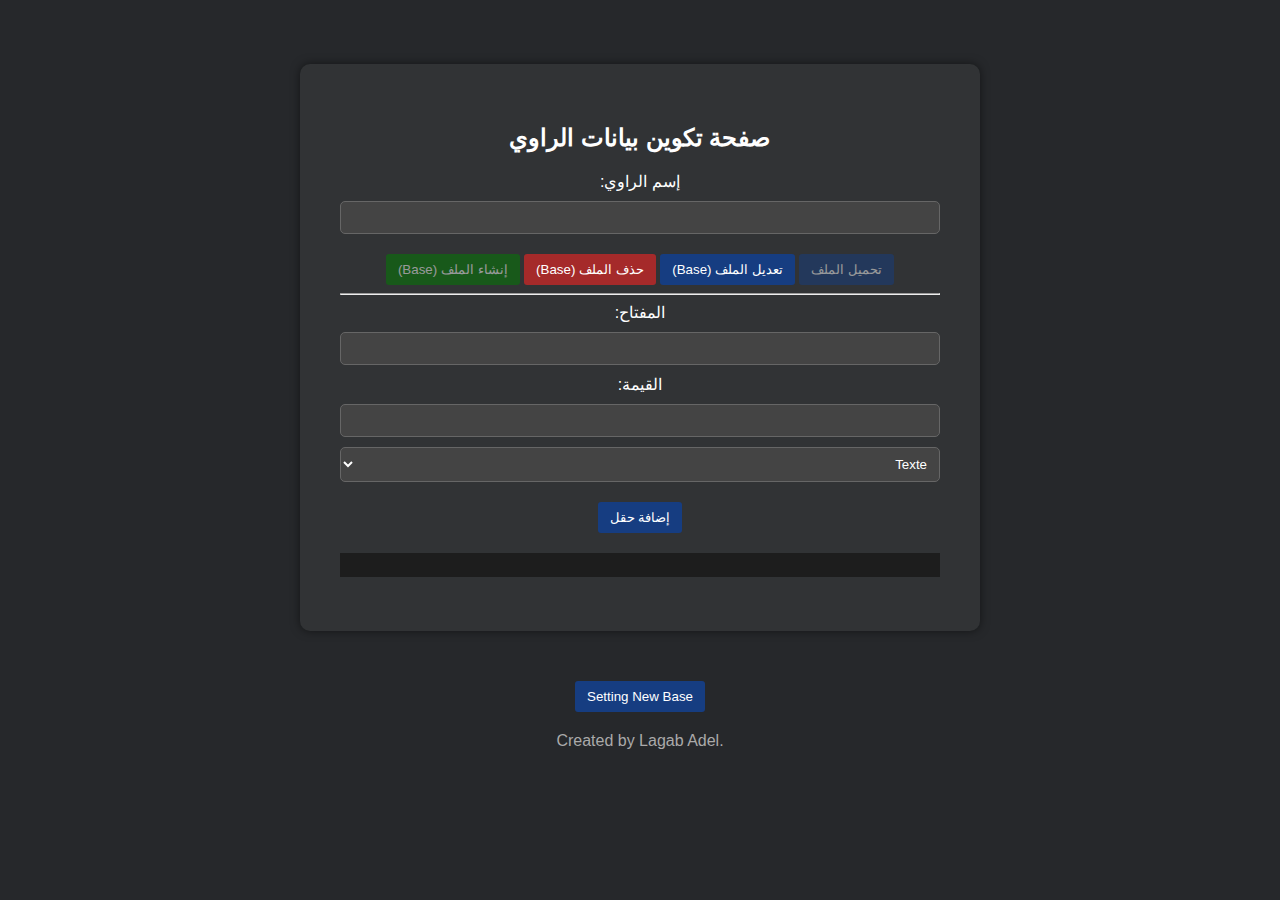
==== commit ab55e85d: "k" ====
--- a/index.html
+++ b/index.html
@@ -15,8 +15,8 @@
             display: flow-root;
             justify-content: center;
             align-items: center;
-            height: 100vh;
-           width: -webkit-fill-available;
+            height: 100%;
+           width: 100%;
            left: 0;
            top: 0;
       text-align: -webkit-center;
@@ -36,7 +36,6 @@
        align-self: center;
        justify-self: center;
        left: 0%;
-       gap: 10%;
         }
 
         h2 {direction: rtl;
@@ -128,118 +127,527 @@
             padding: 10px;
             border-radius: 5px;
         }
-        p{direction: rtl;
-            color: white;
-         font-size: large;
-         font-family: 'Courier New', Courier, monospace;
-        }
-.custom-dialog {
-    position: fixed;
-    bottom: -500px; 
-    left: 20px; 
-    background-color: #e9e8e5;
-    padding: 20px;
-    border: 1px solid #ccc;
-    border-radius: 3px;
-    box-shadow: black 0 0 5px 2px;
-    display: none; 
-}
-
-.custom-dialog.show {
-    display: block;
-    animation: slideIn 0.5s forwards;
-}
-
-
-@keyframes slideIn {
-    0% {
-        bottom: -500px;
-    }
-    100% {
-        bottom: 20px;
-    }
-}
-
 
         #credit {direction:ltr;
             color: #aaa;
             margin-top: 20px;
-            position: absolute;
-            bottom: 5%;
-            justify-content: center;
-            width: -webkit-fill-available;
         }
     </style>
 </head>
 <body>
-    <p style="font-size: xx-large;font-weight: 700;">بوابة قاعدة بيانات الرواة </p>
-    <div id="container" style="visibility: hidden;"> <p>يرجى إدخال كلمة المرور</p><input type="text" style="direction: ltr;background-color: rgba(0, 0, 0, 0.342);"><button id="ok" go='false' style="opacity: 0.5;pointer-events: none;">تأكيد</button></div>
-  <div id="credit">Created by Lagab Adel | from Algeria</div> 
-  <div id="customDialog" class="custom-dialog">
-    <p id="customMessage" style="color: black;">This is a notification message.</p>
-    <button onclick="hideCustomDialog()">Close</button>
+    <div id="container">
+        <h2 id="pageTitle">صفحة تكوين بيانات الراوي</h2>
+
+        <div>
+            <label for="fileName">إسم الراوي:</label>
+            <input type="text" id="fileName">
+            <button onclick="downloadJSON()" id="downloadBtn" disabled>تحميل الملف</button>
+            <button onclick="modifyJSONFile()" id="modifyBtn" disabled>تعديل الملف (Base)</button>
+            <button onclick="removeJSONFile()" id="removeBtn" disabled style="background-color: brown;">حذف الملف (Base)</button>
+            <button onclick="updateJSONFile()" id="updateBtn" disabled="" style="opacity: 0.5;background-color: green;">إنشاء الملف (Base)</button>
+        </div>
+
+        <hr>
+
+        <div>
+            <label for="inputKey">المفتاح:</label>
+            <input type="text" id="inputKey" dir="rtl">
+            <label for="inputValue">القيمة:</label>
+            <input type="text" id="inputValue" dir="rtl">
+            <select id="inputType" dir="rtl">
+                <option value="string">Texte</option>
+                <option value="number">Nombre</option>
+                <option value="boolean">Booléen</option>
+                <option value="array">Tableau</option>
+                <option value="object">Objet</option>
+            </select>
+            <button onclick="addField()" id="addFieldBtn">إضافة حقل</button>
+        </div>
+
+        <pre id="jsonDisplay"></pre>
+
+       
+
+      </div>
+     
+<div id="container" style="min-height: 100%;display: flow;background-color: transparent;box-shadow: none;margin: 0;">  
+    
+
+<div style="margin-top: 0;">
+    <button onclick="changeLanguage('en')" style="display: none;">English</button>
+    <button onclick="changeLanguage('ar')"style="display: none;">العربية</button>
+    <button onclick="changeLanguage('fr')" style="display: none;">Français</button>
+    <button onclick="configureGitHub()">Setting New Base</button>
+</div>
+
+<div id="credit">Created by Lagab Adel.</div>   </div>
+<div id="window" class="path" style="overflow: hidden;display:none ; position: fixed; top: 50%; left: 50%; transform: translate(-50%, -50%);">
+    <div class="title">أسماء الرواة</div>
+    <ul id="alph">
+    </ul>
+    <button id="back" style="position: fixed;bottom:0;right:0;margin: 4%;">العودة إلى الخلف</button>
+</div>
+<div id="window" class="rawi" style="overflow: hidden;display: none; position: fixed; top: 50%; left: 50%; transform: translate(-50%, -50%);">
+    <div class="title">أسماء الرواة</div>
+    <ul id="alph2">
+    </ul>
+    <button id="back2"style="position: fixed;bottom:0;right:0;margin: 4%;">العودة إلى الخلف</button>
 </div>
 </body>
+
 <script>
-     let githubOwner='Pgeniebox';
+    let jsonObject = {};
+    let githubOwner='Pgeniebox';
     let githubRepo='Rowat_El_Hadith';
+    let githubPath=null;
+    let githubFileName=null;
     let githubToken=null;
-   let ok = document.getElementById('ok');
-   let input = document.querySelector('input');
-   let dialog = document.getElementById("customDialog");
-   let dialnot = document.getElementById("customMessage");
-   loadConfigFromLocalStorage();
-
-    input.addEventListener("input", ()=> {
-        if (input.value.trim().length > 10) {
-            ok.style.pointerEvents = 'all';
-            ok.style.opacity = '1';
+    
+    const languageTexts = {
+        'en': {
+            'pageTitle': 'Narrator Data Configuration Page',
+            'addFieldBtn': 'Add Field',
+            'downloadBtn': 'Download File',
+            'modifyBtn': 'Modify JSON File (Github)',
+            'removeBtn': 'Remove JSON File (Github)',
+            'updateBtn': 'Create JSON File (Github)',
+            'keyLabel': 'Key:',
+            'valueLabel': 'Value:',
+            'fileNameLabel': 'Rawi Name:',
+            'stringOption': 'String',
+            'numberOption': 'Number',
+            'booleanOption': 'Boolean',
+            'arrayOption': 'Array',
+            'objectOption': 'Object'
+        },
+        'ar': {
+            'pageTitle': 'إنشاء نموذج (Github)',
+            'addFieldBtn': 'إضافة حقل',
+            'downloadBtn': 'تحميل الملف',
+            'modifyBtn': 'تعديل ملف (Github)',
+            'removeBtn': 'إزالة ملف (Github)',
+            'updateBtn': 'تحديث ملف (Github)',
+            'keyLabel': 'المفتاح:',
+            'valueLabel': 'القيمة:',
+            'fileNameLabel': 'اسم الراوي:',
+            'stringOption': 'نص',
+            'numberOption': 'رقم',
+            'booleanOption': 'منطقي',
+            'arrayOption': 'مصفوفة',
+            'objectOption': 'كائن'
+        },
+        'fr': {
+            'pageTitle': 'Page de configuration des données du narrateur',
+            'addFieldBtn': 'Ajouter un champ',
+            'downloadBtn': 'Télécharger le fichier',
+            'modifyBtn': 'Modifier le fichier (Github)',
+            'removeBtn': 'Supprimer le fichier (Github)',
+            'updateBtn': 'Creer le fichier (Github)',
+            'keyLabel': 'Clé :',
+            'valueLabel': 'Valeur :',
+            'fileNameLabel': 'Nom du Rawi :',
+            'stringOption': 'Texte',
+            'numberOption': 'Nombre',
+            'booleanOption': 'Booléen',
+            'arrayOption': 'Tableau',
+            'objectOption': 'Objet'
+        }
+    };
+
+    function removeDiacritics(text) {
+        return text.normalize('NFD').replace(/[\u064B-\u0652]/g, '');
+    }
+
+    function loadConfigFromLocalStorage() {
+         githubOwner = localStorage.getItem('githubOwner');
+         githubRepo = localStorage.getItem('githubRepo');
+         githubToken = localStorage.getItem('githubToken');
+
+        // Check if configuration exists in localStorage
+        if (githubOwner && githubRepo && githubToken) {
+            // Enable the update button
+            const updateBtn = document.getElementById('updateBtn');
+            updateBtn.disabled = false;
+            updateBtn.style.opacity = '1';
+        }
+    }
+
+    // Load configuration from localStorage when the page loads
+    window.onload = function() {
+        loadConfigFromLocalStorage();
+    };
+
+    function configureGitHub() {
+         githubToken = prompt(":كلمة المرور");
+        if (githubOwner && githubRepo && githubToken) {
+            localStorage.setItem('githubOwner', githubOwner);
+            localStorage.setItem('githubRepo', githubRepo);
+            localStorage.setItem('githubToken', githubToken);
+
+            // Enable the update button
+            const updateBtn = document.getElementById('updateBtn');
+            updateBtn.disabled = false;
+            updateBtn.style.opacity = '1';
+        }
+    }
+
+    function updateJSONFile() {
+         githubOwner = localStorage.getItem('githubOwner');
+         githubRepo = localStorage.getItem('githubRepo');
+         githubPath = prompt("Enter the path to the file in your GitHub repository:");
+         githubFileName = prompt("Enter the name of the file to update:");
+
+        if (githubOwner && githubRepo && githubPath && githubFileName) {
+             githubToken = localStorage.getItem('githubToken');
+            const fileContent = JSON.stringify(jsonObject, null, 2);
+            const commitMessage = prompt("Enter a commit message:");
+
+            // Make API request to update the JSON file in the GitHub repository
+            fetch(`https://api.github.com/repos/${githubOwner}/${githubRepo}/contents/${githubPath}/${githubFileName}`, {
+                method: 'PUT',
+                headers: {
+                    'Authorization': `token ${githubToken}`,
+                    'Content-Type': 'application/json'
+                },
+                body: JSON.stringify({
+                    message: commitMessage,
+                    content: btoa(fileContent) // encode content as base64
+                })
+            })
+            .then(response => {
+                if (response.ok) {
+                    alert("JSON file updated successfully!");
+                    // Enable modify and remove buttons after the first upload
+                    document.getElementById('modifyBtn').disabled = false;
+                    document.getElementById('removeBtn').disabled = false;
+                } else {
+                    throw new Error('Failed to update JSON file');
+                }
+            })
+            .catch(error => {
+                console.error(error);
+                alert("Failed to update JSON file. Please try again.");
+            });
+        }
+    }
+
+function modifyJSONFile() {
+ 
+
+    if (githubOwner && githubRepo && githubPath && githubFileName) {
+        // Retrieve the current commit SHA of the file
+        fetch(`https://api.github.com/repos/${githubOwner}/${githubRepo}/contents/${githubPath}/${githubFileName}`)
+            .then(response => response.json())
+            .then(data => {
+                if (data && data.sha) {
+                        const commitMessage = prompt("Enter a commit message for the modification:");
+                       const fileContent = JSON.stringify(jsonObject, null, 2);
+                        // Make API request to update the JSON file in the GitHub repository
+                        fetch(`https://api.github.com/repos/${githubOwner}/${githubRepo}/contents/${githubPath}/${githubFileName}`, {
+                            method: 'PUT',
+                            headers: {
+                                'Authorization': `token ${githubToken}`,
+                                'Content-Type': 'application/json'
+                            },
+                            body: JSON.stringify({
+                                message: commitMessage,
+                                content: btoa(fileContent), // encode content as base64
+                                sha: data.sha // include the current commit SHA
+                            })
+                        })
+                        .then(response => {
+                            if (response.ok) {
+                                alert("JSON file modified successfully!");
+                            } else {
+                                throw new Error('Failed to modify JSON file');
+                            }
+                        })
+                        .catch(error => {
+                            console.error(error);
+                            alert("Failed to modify JSON file. Please try again.");
+                        });
+                    
+                } else {
+                    throw new Error('Failed to retrieve file information');
+                }
+            })
+            .catch(error => {
+                console.error(error);
+                alert("Failed to retrieve file information. Please try again.");
+            });
+    } else {
+        alert("GitHub configuration is missing. Please configure GitHub first.");
+    }
+}
+
+
+function removeJSONFile() {
+    if (githubOwner && githubRepo && githubPath && githubFileName) {
+        // Retrieve the current commit SHA of the file
+        fetch(`https://api.github.com/repos/${githubOwner}/${githubRepo}/contents/${githubPath}/${githubFileName}`)
+            .then(response => response.json())
+            .then(data => {
+                if (data && data.sha) {
+                    const commitMessage = prompt("Enter a commit message for the removal:");
+
+                    // Make API request to delete the JSON file from the GitHub repository
+                    fetch(`https://api.github.com/repos/${githubOwner}/${githubRepo}/contents/${githubPath}/${githubFileName}`, {
+                        method: 'DELETE',
+                        headers: {
+                            'Authorization': `token ${githubToken}`,
+                            'Content-Type': 'application/json'
+                        },
+                        body: JSON.stringify({
+                            message: commitMessage,
+                            sha: data.sha // include the current commit SHA
+                        })
+                    })
+                    .then(response => {
+                        if (response.ok) {
+                            alert("JSON file removed successfully!");
+                        } else {
+                            throw new Error('Failed to remove JSON file');
+                        }
+                    })
+                    .catch(error => {
+                        console.error(error);
+                        alert("Failed to remove JSON file. Please try again.");
+                    });
+                } else {
+                    throw new Error('Failed to retrieve file information');
+                }
+            })
+            .catch(error => {
+                console.error(error);
+                alert("Failed to retrieve file information. Please try again.");
+            });
+    } else {
+        alert("GitHub configuration is missing. Please configure GitHub first.");
+    }
+}
+
+
+
+    var contentElement = document.getElementById('jsonDisplay');
+    var myButton = document.getElementById('downloadBtn');
+
+    // Function to enable/disable button based on content
+    function checkContent() {
+        if (contentElement.textContent.trim().length > 0) {
+            myButton.disabled = false;
+            myButton.style.opacity = '1';
         } else {
-            ok.style.pointerEvents = 'none';
-            ok.style.opacity = '0.5';
-        }
-});
-   
-
-    function loadConfigFromLocalStorage() {
-     githubToken = localStorage.getItem('githubToken');
-        if (githubToken) {
-            window.location.href = "/dashboard.html";
-        }else{ document.getElementById('container').style.visibility='visible';}
-    }
-    ok.onclick = function(){
-    githubToken = input.value.trim();
-    fetch(`https://api.github.com/repos/${githubOwner}/${githubRepo}/contents`, {
+            myButton.disabled = true;
+            myButton.style.opacity = '0.5';
+        }
+    }
+
+    // Initial check
+    checkContent();
+
+    // Create a MutationObserver to watch for changes in the contentElement
+    const observer = new MutationObserver(checkContent);
+
+    // Configure the observer to watch for changes in the text content
+    const config = { childList: true };
+
+    // Start observing the contentElement
+    observer.observe(contentElement, config);
+    function addField() {
+    const key = removeDiacritics(document.getElementById("inputKey").value);
+    const value = removeDiacritics(document.getElementById("inputValue").value);
+    const type = document.getElementById("inputType").value;
+
+    let fieldValue;
+    switch (type) {
+        case "number":
+            fieldValue = parseFloat(value);
+            break;
+        case "boolean":
+            fieldValue = value === "true";
+            break;
+        case "array":
+            fieldValue = JSON.parse(value);
+            break;
+        case "object":
+            fieldValue = {};
+            break;
+        default:
+            fieldValue = value;
+    }
+
+    if (jsonObject[key] && typeof jsonObject[key] === 'object') {
+        const nestedKey = removeDiacritics(prompt('Enter nested key:', ''));
+        const nestedValue = removeDiacritics(prompt('Enter nested value:', ''));
+        fieldValue[nestedKey] = nestedValue;
+    }
+
+    jsonObject[key] = fieldValue;
+
+    renderForm();
+    displayJSON();
+}
+
+function renderForm() {
+      
+
+        Object.keys(jsonObject).forEach(key => {
+            const fieldDiv = document.createElement("div");
+            fieldDiv.textContent = `${key}:`;
+
+            if (typeof jsonObject[key] === 'object') {
+                const nestedFieldsDiv = document.createElement("div");
+                nestedFieldsDiv.className = "nestedFields";
+
+                Object.keys(jsonObject[key]).forEach(nestedKey => {
+                    const nestedFieldDiv = document.createElement("div");
+                    nestedFieldDiv.textContent = `${nestedKey}: ${jsonObject[key][nestedKey]}`;
+                    nestedFieldsDiv.appendChild(nestedFieldDiv);
+                });
+
+                fieldDiv.appendChild(nestedFieldsDiv);
+            } else {
+                fieldDiv.textContent += ` ${JSON.stringify(jsonObject[key])}`;
+            }
+
+        });
+    }
+
+    function displayJSON() {
+        document.getElementById("jsonDisplay").textContent = JSON.stringify(jsonObject, null, 2);
+    }
+
+    function changeLanguage(lang) {
+        const htmlElement = document.documentElement;
+        htmlElement.lang = lang;
+
+        const texts = languageTexts[lang];
+        Object.keys(texts).forEach(key => {
+            const element = document.getElementById(key);
+            if (element) {
+                element.textContent = texts[key];
+            }
+        });
+
+        // Update select options
+        const selectElement = document.getElementById("inputType");
+        selectElement.innerHTML = '';
+        const options = ['string', 'number', 'boolean', 'array', 'object'];
+        options.forEach(option => {
+            const optionElement = document.createElement("option");
+            optionElement.value = option;
+            optionElement.textContent = texts[option + 'Option'];
+            selectElement.appendChild(optionElement);
+        });
+    }
+  function listPathsInRepository() {
+
+    if (githubToken) {
+        fetch(`https://api.github.com/repos/${githubOwner}/${githubRepo}/contents`, {
                         method: 'GET',
                         headers: {
                             'Authorization': `token ${githubToken}`,
                             'Content-Type': 'application/json'
                         }
                     })
-                    .then(response => {
-                        if (response.ok) {
-                            localStorage.setItem('githubToken', githubToken);
-                        } else {
-                            showCustomDialog('حصل خطأ!'); 
-
+        .then(response => response.json())
+        .then(data => {
+            if (Array.isArray(data)) {
+                const paths = data.filter(item => item.type === 'dir').map(item => item.path);
+                displayPathList(paths);
+            } else {
+                throw new Error('Failed to fetch paths');
+            }
+        })
+        .catch(error => {
+            console.error(error);
+            alert("Failed to fetch paths. Please try again.");
+        });
+    } else {
+        alert("GitHub token is missing. Please log in and authorize access.");
+    }
+}
+function displayPathList(paths) {
+    const pathList = document.querySelector('#alph');
+
+    paths.forEach(path => {
+        const button = document.createElement('li');
+        button.textContent = path;
+        button.addEventListener('click', () => {
+            listFilesAtPath(path);
+        });
+        button.style.direction = 'rtl';
+        pathList.appendChild(button);
+    });
+    document.querySelector('.path').style.display = 'flow';
+}
+function listFilesAtPath(path) {
+    if (githubToken) {
+           fetch(`https://api.github.com/repos/${githubOwner}/${githubRepo}/contents/${path}`, {
+                        method: 'GET',
+                        headers: {
+                            'Authorization': `token ${githubToken}`,
+                            'Content-Type': 'application/json'
                         }
                     })
-                    .catch(error => {
-                        console.error(error);
-                        showCustomDialog('حصل خطأ!'); 
-                    });
-    }
-function showCustomDialog(note) {
-    dialnot.textContent = note;
-
-    dialog.classList.add("show"); 
+        .then(response => response.json())
+        .then(data => {
+            if (Array.isArray(data)) {
+                const fileNames = data.filter(item => item.type === 'file').map(item => item.name);
+                displayFileList(fileNames);
+            } else {
+                throw new Error('Failed to fetch files');
+            }
+        })
+        .catch(error => {
+            console.error(error);
+            alert("Failed to fetch files. Please try again.");
+        });
+    } else {
+        alert("GitHub token is missing. Please log in and authorize access.");
+    }
 }
-
-function hideCustomDialog() {
-    dialog.classList.remove("show"); 
+function displayFileList(paths) {
+    const pathList = document.querySelector('#alph2');
+
+paths.forEach(path => {
+    const button = document.createElement('li');
+    button.textContent = path;
+    button.addEventListener('click', () => {
+        
+    });
+    button.style.direction = 'rtl';
+    pathList.appendChild(button);
+});
+document.querySelector('.path').style.display = 'none';
+document.querySelector('.rawi').style.display = '';
+
+    const backButton = document.querySelector('#back2');
+    backButton.addEventListener('click', () => {
+        // Remove the file list and display the path list again
+        document.querySelector('.path').style.display = '';
+document.querySelector('.rawi').style.display = 'none';
+    });
 }
-
-
+const backButton = document.querySelector('#back');
+    backButton.addEventListener('click', () => {
+        // Remove the file list and display the path list again
+        document.querySelector('.path').style.display = 'none';
+    });
+    function downloadJSON() {
+        const fileName = document.getElementById("fileName").value || "data";
+        const jsonContent = JSON.stringify(jsonObject, null, 2);
+        const blob = new Blob([jsonContent], { type: "application/json" });
+        const url = URL.createObjectURL(blob);
+        const link = document.createElement("a");
+        link.href = url;
+        link.download = `${fileName}.json`;
+        document.body.appendChild(link);
+        link.click();
+        document.body.removeChild(link);
+    }
+
+    var contentElement = document.getElementById('jsonDisplay');
+    var myButton = document.getElementById('downloadBtn');
 </script>
-
 </html>
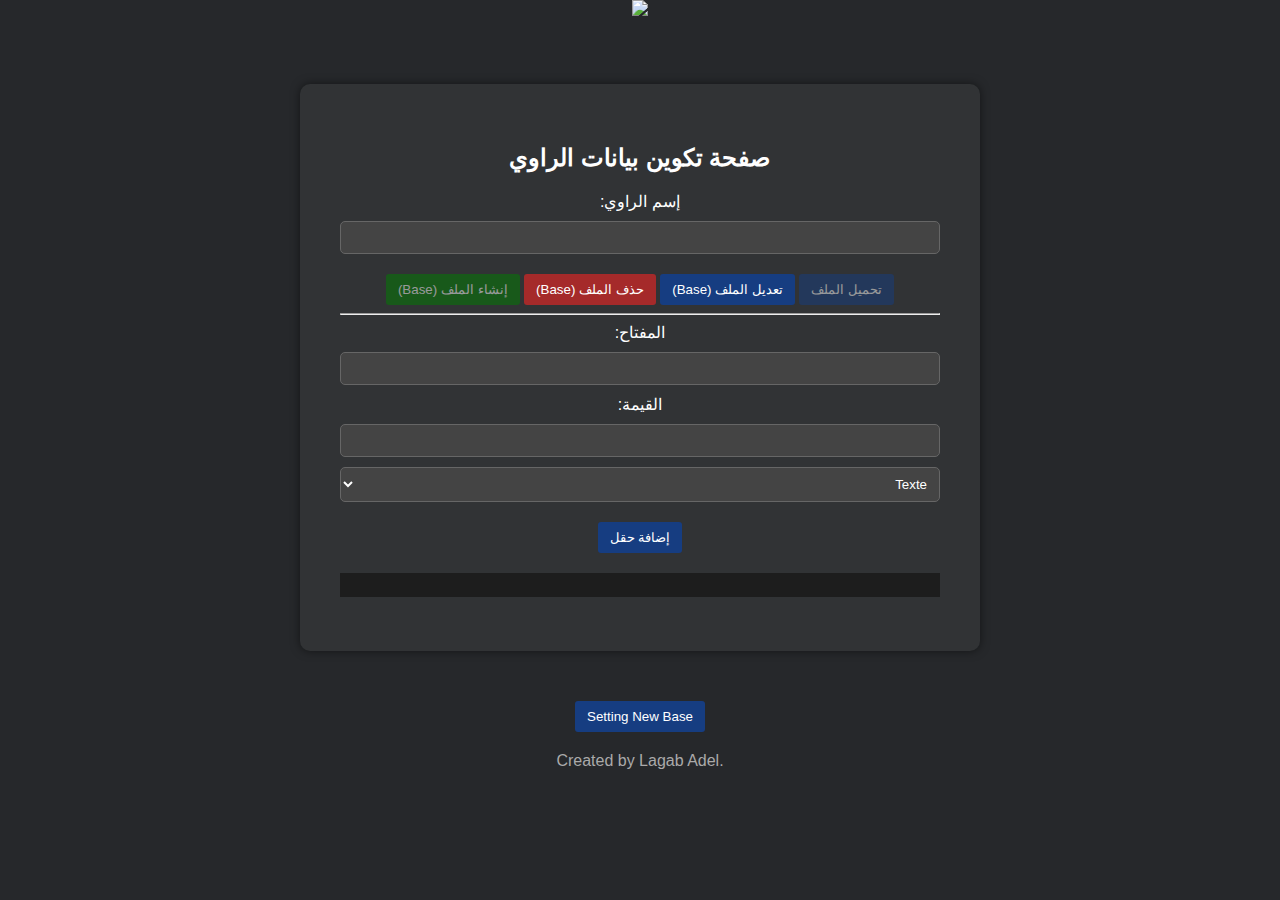
==== commit afcc422a: "fds" ====
--- a/index.html
+++ b/index.html
@@ -135,6 +135,7 @@
     </style>
 </head>
 <body>
+    <img src="adel.jpg">
     <div id="container">
         <h2 id="pageTitle">صفحة تكوين بيانات الراوي</h2>
 
@@ -292,17 +293,10 @@
     }
 
     function updateJSONFile() {
-         githubOwner = localStorage.getItem('githubOwner');
-         githubRepo = localStorage.getItem('githubRepo');
-         githubPath = prompt("Enter the path to the file in your GitHub repository:");
-         githubFileName = prompt("Enter the name of the file to update:");
-
         if (githubOwner && githubRepo && githubPath && githubFileName) {
-             githubToken = localStorage.getItem('githubToken');
             const fileContent = JSON.stringify(jsonObject, null, 2);
-            const commitMessage = prompt("Enter a commit message:");
-
-            // Make API request to update the JSON file in the GitHub repository
+            const commitMessage = prompt("ادخل تعليق :");
+            if(commitMessage.length<1){return;}
             fetch(`https://api.github.com/repos/${githubOwner}/${githubRepo}/contents/${githubPath}/${githubFileName}`, {
                 method: 'PUT',
                 headers: {
@@ -311,15 +305,12 @@
                 },
                 body: JSON.stringify({
                     message: commitMessage,
-                    content: btoa(fileContent) // encode content as base64
+                    content: btoa(fileContent)
                 })
             })
             .then(response => {
                 if (response.ok) {
                     alert("JSON file updated successfully!");
-                    // Enable modify and remove buttons after the first upload
-                    document.getElementById('modifyBtn').disabled = false;
-                    document.getElementById('removeBtn').disabled = false;
                 } else {
                     throw new Error('Failed to update JSON file');
                 }
@@ -340,7 +331,7 @@
             .then(response => response.json())
             .then(data => {
                 if (data && data.sha) {
-                        const commitMessage = prompt("Enter a commit message for the modification:");
+                        const commitMessage = prompt("أدخل التعليق :");
                        const fileContent = JSON.stringify(jsonObject, null, 2);
                         // Make API request to update the JSON file in the GitHub repository
                         fetch(`https://api.github.com/repos/${githubOwner}/${githubRepo}/contents/${githubPath}/${githubFileName}`, {
